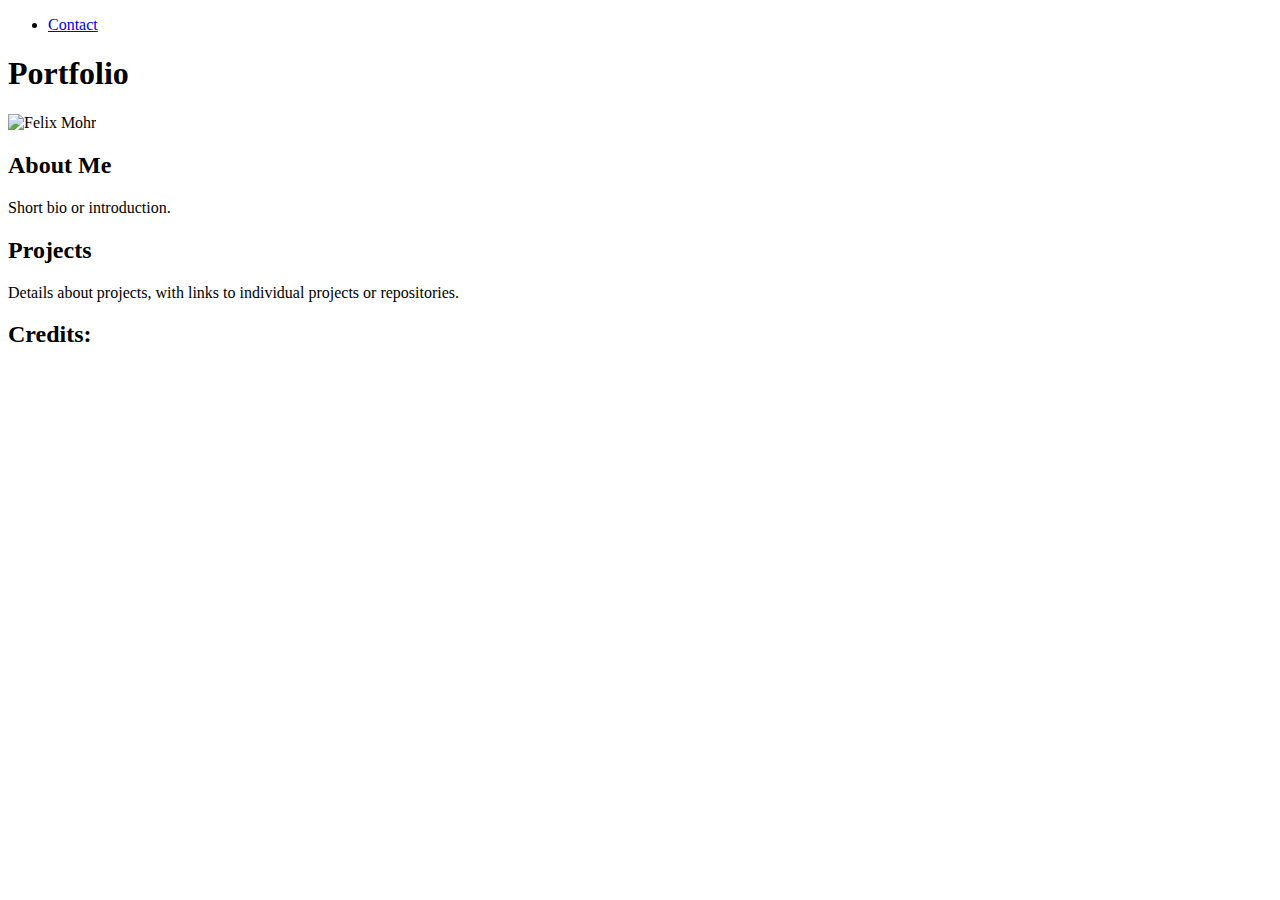
==== Portfolium/HTML/index.html @ df56a107 "Alpha v. 0.01.01" ====
<!DOCTYPE html>
<html lang="en">
    <head>
        <meta charset="UTF-8">
        <meta name="viewport" content="width=device-width, initial-scale=1.0">
        <title>Felix Mohr Portfolio</title>
        <link rel="stylesheet" href="/CSS/style.css">
    </head>
    <body>
        <nav>
            <ul class="MainNav">
                <li><a href="#contact">Contact</a></li>
            </ul>
        </nav>
        
        <header>
            <h1>Portfolio</h1>
            <img src="/IMG/Felix.jpg" alt="Felix Mohr" class="profile-pic">
        </header>
        <main>
            <section id="about">
                <h2>About Me</h2>
                <p>Short bio or introduction.</p>
            </section>
            <section id="projects">
                <h2>Projects</h2>
                <p>Details about projects, with links to individual projects or repositories.</p>
            </section>
        </main>
        
        <footer>
            <h2>Credits:</h2>
        </footer>
        
    </body>
</html>
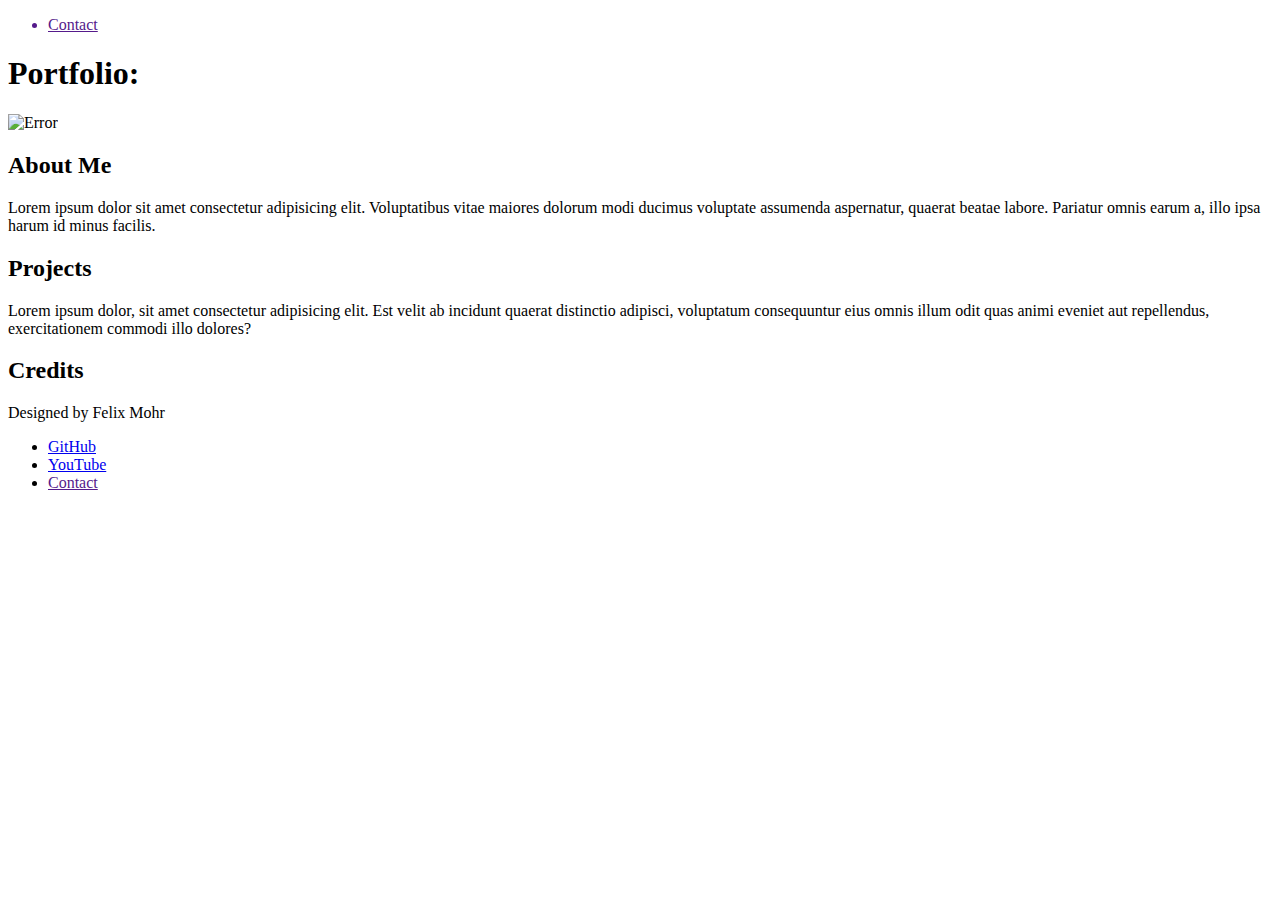
==== commit d485ff0c: "Alpha v. 0.01.02" ====
--- a/Portfolium/HTML/index.html
+++ b/Portfolium/HTML/index.html
@@ -9,28 +9,49 @@
     <body>
         <nav>
             <ul class="MainNav">
-                <li><a href="#contact">Contact</a></li>
+                <a href="">
+                    <li>
+                        Contact
+                    </li>
+                </a>
             </ul>
         </nav>
-        
         <header>
-            <h1>Portfolio</h1>
-            <img src="/IMG/Felix.jpg" alt="Felix Mohr" class="profile-pic">
+            <h1>
+                Portfolio:
+            </h1>
+            <img  class="MainPicture" src="/IMG/Felix.svg" alt="Error">
         </header>
         <main>
             <section id="about">
                 <h2>About Me</h2>
-                <p>Short bio or introduction.</p>
+                <p>Lorem ipsum dolor sit amet consectetur adipisicing elit. Voluptatibus vitae maiores dolorum modi ducimus voluptate assumenda aspernatur, quaerat beatae labore. Pariatur omnis earum a, illo ipsa harum id minus facilis.</p>
             </section>
             <section id="projects">
                 <h2>Projects</h2>
-                <p>Details about projects, with links to individual projects or repositories.</p>
+                <p>Lorem ipsum dolor, sit amet consectetur adipisicing elit. Est velit ab incidunt quaerat distinctio adipisci, voluptatum consequuntur eius omnis illum odit quas animi eveniet aut repellendus, exercitationem commodi illo dolores?</p>
             </section>
         </main>
-        
         <footer>
-            <h2>Credits:</h2>
-        </footer>
-        
+            <h2>Credits</h2>
+            <p>Designed by Felix Mohr</p>
+            <ul class="social-links">
+                <li>
+                    <a href="https://github.com/FAMohrCode">
+                        GitHub
+                    </a>
+                </li>
+                <li>
+                    <a href="https://www.youtube.com/channel/UCfVrPzqPAE0sBpKRp6W4xwg">
+                        YouTube
+                    </a>
+                </li>
+                <li>
+                    <a href="">
+                        Contact
+                    </a>
+                </li>
+            </ul>
+        </footer>   
     </body>
 </html>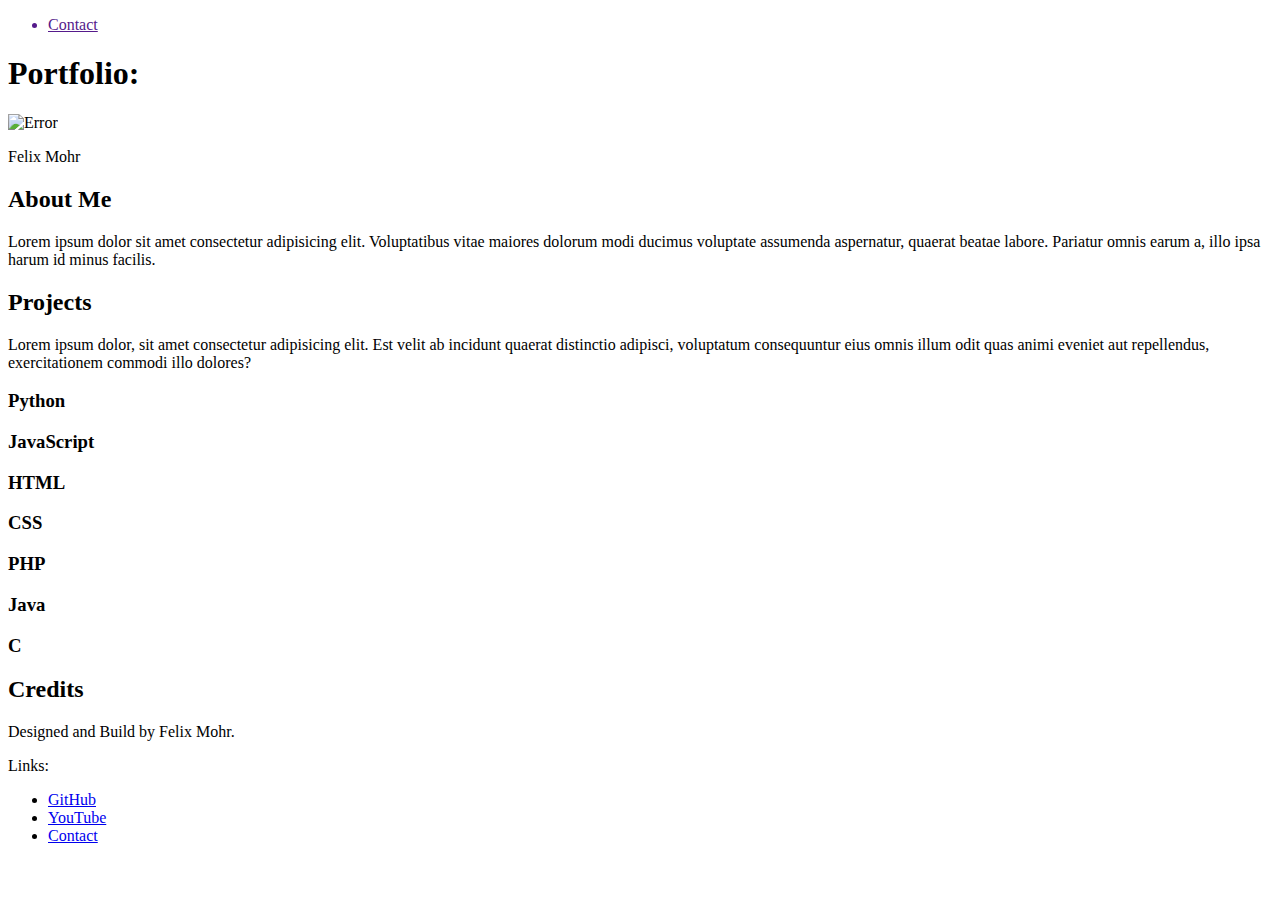
==== commit 4e7f5297: "Alpha v. 0.01.03" ====
--- a/Portfolium/HTML/index.html
+++ b/Portfolium/HTML/index.html
@@ -5,8 +5,10 @@
         <meta name="viewport" content="width=device-width, initial-scale=1.0">
         <title>Felix Mohr Portfolio</title>
         <link rel="stylesheet" href="/CSS/style.css">
+        <script src="/JS/logic.js"></script>    
     </head>
     <body>
+        <div id="p3" class="mdl-progress mdl-js-progress"></div>
         <nav>
             <ul class="MainNav">
                 <a href="">
@@ -21,6 +23,9 @@
                 Portfolio:
             </h1>
             <img  class="MainPicture" src="/IMG/Felix.svg" alt="Error">
+            <p class="Name">
+                Felix Mohr
+            </p>
         </header>
         <main>
             <section id="about">
@@ -30,12 +35,50 @@
             <section id="projects">
                 <h2>Projects</h2>
                 <p>Lorem ipsum dolor, sit amet consectetur adipisicing elit. Est velit ab incidunt quaerat distinctio adipisci, voluptatum consequuntur eius omnis illum odit quas animi eveniet aut repellendus, exercitationem commodi illo dolores?</p>
+                <form class="Icons">
+                    <div id="PythonProjekts" href="" class="Icon">
+                        <h3>
+                            Python
+                        </h3>
+                    </div>
+                    <div id="JavaScriptProjekts" href="" class="Icon">
+                        <h3>
+                            JavaScript
+                        </h3>
+                    </div>
+                    <div id="HTMLProjekts" href="" class="Icon">
+                        <h3>
+                            HTML
+                        </h3>
+                    </div>
+                    <div id="CSSProjekts" href="" class="Icon">
+                        <h3>
+                            CSS
+                        </h3>
+                    </div>
+                    <div id="PHPProjekts" href="" class="Icon">
+                        <h3>
+                            PHP
+                        </h3>
+                    </div>
+                    <div id="JavaProjekts" href="" class="Icon">
+                        <h3>
+                            Java
+                        </h3>
+                    </div>
+                    <div id="CProjekts" href="" class="Icon">
+                        <h3>
+                            C
+                        </h3>
+                    </div>
+                </form>
             </section>
         </main>
         <footer>
             <h2>Credits</h2>
-            <p>Designed by Felix Mohr</p>
-            <ul class="social-links">
+            <p>Designed and Build by Felix Mohr.</p>
+            <p>Links:</p>
+            <ul class="SocialLinks">
                 <li>
                     <a href="https://github.com/FAMohrCode">
                         GitHub
@@ -47,7 +90,7 @@
                     </a>
                 </li>
                 <li>
-                    <a href="">
+                    <a href="#">
                         Contact
                     </a>
                 </li>
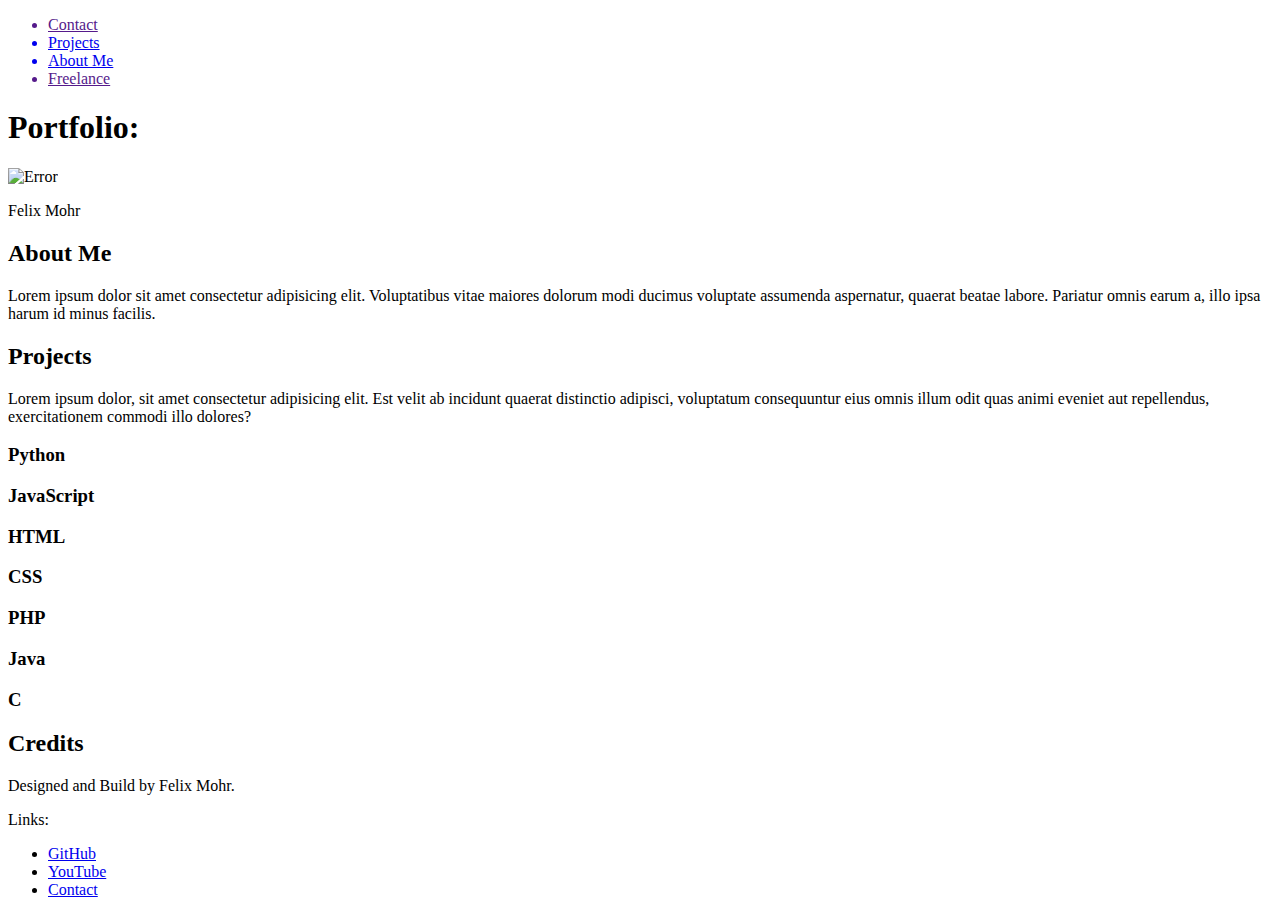
==== commit 71b4afb1: "Alpha v. 0.01.04" ====
--- a/Portfolium/HTML/index.html
+++ b/Portfolium/HTML/index.html
@@ -5,7 +5,7 @@
         <meta name="viewport" content="width=device-width, initial-scale=1.0">
         <title>Felix Mohr Portfolio</title>
         <link rel="stylesheet" href="/CSS/style.css">
-        <script src="/JS/logic.js"></script>    
+        <script src="/JS/mainloop.js"></script>    
     </head>
     <body>
         <div id="p3" class="mdl-progress mdl-js-progress"></div>
@@ -14,6 +14,21 @@
                 <a href="">
                     <li>
                         Contact
+                    </li>
+                </a>
+                <a href="#projects">
+                    <li>
+                        Projects
+                    </li>
+                </a>
+                <a href="#about">
+                    <li>
+                        About Me
+                    </li>
+                </a>
+                <a href="">
+                    <li>
+                        Freelance
                     </li>
                 </a>
             </ul>
@@ -36,37 +51,37 @@
                 <h2>Projects</h2>
                 <p>Lorem ipsum dolor, sit amet consectetur adipisicing elit. Est velit ab incidunt quaerat distinctio adipisci, voluptatum consequuntur eius omnis illum odit quas animi eveniet aut repellendus, exercitationem commodi illo dolores?</p>
                 <form class="Icons">
-                    <div id="PythonProjekts" href="" class="Icon">
+                    <div id="Python" href="" class="Icon">
                         <h3>
                             Python
                         </h3>
                     </div>
-                    <div id="JavaScriptProjekts" href="" class="Icon">
+                    <div id="JavaScript" href="" class="Icon">
                         <h3>
                             JavaScript
                         </h3>
                     </div>
-                    <div id="HTMLProjekts" href="" class="Icon">
+                    <div id="HTML" href="" class="Icon">
                         <h3>
                             HTML
                         </h3>
                     </div>
-                    <div id="CSSProjekts" href="" class="Icon">
+                    <div id="CSS" href="" class="Icon">
                         <h3>
                             CSS
                         </h3>
                     </div>
-                    <div id="PHPProjekts" href="" class="Icon">
+                    <div id="PHP" href="" class="Icon">
                         <h3>
                             PHP
                         </h3>
                     </div>
-                    <div id="JavaProjekts" href="" class="Icon">
+                    <div id="Java" href="" class="Icon">
                         <h3>
                             Java
                         </h3>
                     </div>
-                    <div id="CProjekts" href="" class="Icon">
+                    <div id="C" href="" class="Icon">
                         <h3>
                             C
                         </h3>
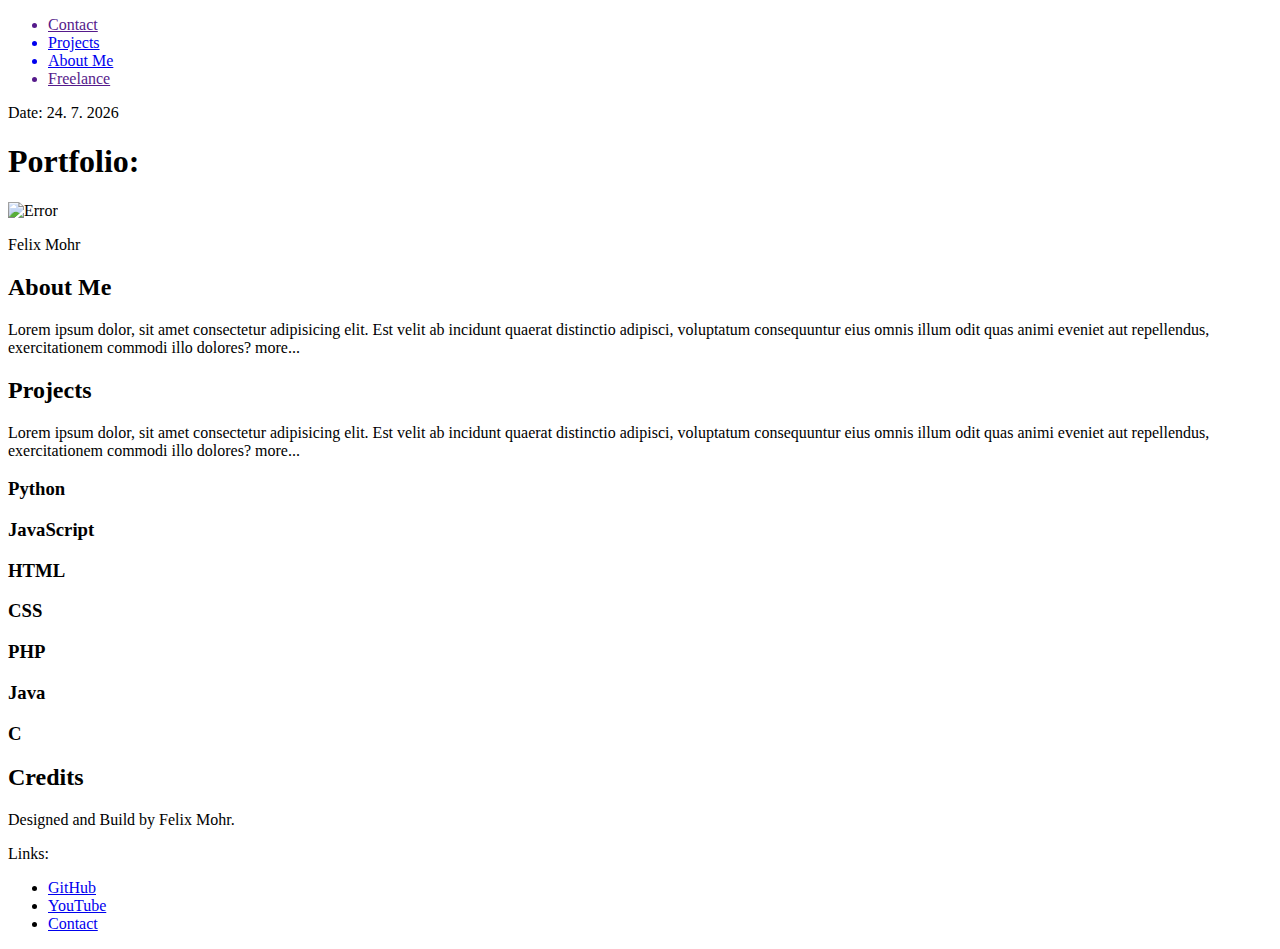
==== commit 85b4dc7d: "Alpha v. 0.02.01" ====
--- a/Portfolium/HTML/index.html
+++ b/Portfolium/HTML/index.html
@@ -5,10 +5,10 @@
         <meta name="viewport" content="width=device-width, initial-scale=1.0">
         <title>Felix Mohr Portfolio</title>
         <link rel="stylesheet" href="/CSS/style.css">
-        <script src="/JS/mainloop.js"></script>    
+        <script src="/JS/eventloop.js"></script>    
     </head>
     <body>
-        <div id="p3" class="mdl-progress mdl-js-progress"></div>
+        <!-- Navigation -->
         <nav>
             <ul class="MainNav">
                 <a href="">
@@ -34,6 +34,16 @@
             </ul>
         </nav>
         <header>
+            <!-- Write date in document -->
+            <script class="Date">
+                let date = new Date();
+                let day = date.getDate(); // get the day
+                let month = date.getMonth() + 1; // get the month
+                let year = date.getFullYear(); // get the year
+
+                document.write("Date: " + day + ". " + month + ". " + year); // write the date
+            </script>
+            <!-- Write Headline 1 -->
             <h1>
                 Portfolio:
             </h1>
@@ -43,13 +53,23 @@
             </p>
         </header>
         <main>
+            <!-- About Me section -->
             <section id="about">
                 <h2>About Me</h2>
-                <p>Lorem ipsum dolor sit amet consectetur adipisicing elit. Voluptatibus vitae maiores dolorum modi ducimus voluptate assumenda aspernatur, quaerat beatae labore. Pariatur omnis earum a, illo ipsa harum id minus facilis.</p>
-            </section>
+                <p>Lorem ipsum dolor, sit amet consectetur adipisicing elit. Est velit ab incidunt quaerat distinctio adipisci, voluptatum consequuntur eius omnis illum odit quas animi eveniet aut repellendus, exercitationem commodi illo dolores?
+                    <span class="More" id="aboutmore">
+                        more...
+                    </span>
+                </p>            </section>
+            <!-- Projects section -->
             <section id="projects">
                 <h2>Projects</h2>
-                <p>Lorem ipsum dolor, sit amet consectetur adipisicing elit. Est velit ab incidunt quaerat distinctio adipisci, voluptatum consequuntur eius omnis illum odit quas animi eveniet aut repellendus, exercitationem commodi illo dolores?</p>
+                <p>Lorem ipsum dolor, sit amet consectetur adipisicing elit. Est velit ab incidunt quaerat distinctio adipisci, voluptatum consequuntur eius omnis illum odit quas animi eveniet aut repellendus, exercitationem commodi illo dolores?
+                    <span class="More" id="projectsmore">
+                        more...
+                    </span>
+                </p>
+                <!-- Programming Langueges -->
                 <form class="Icons">
                     <div id="Python" href="" class="Icon">
                         <h3>
@@ -89,9 +109,11 @@
                 </form>
             </section>
         </main>
+        <!-- Footer -->
         <footer>
             <h2>Credits</h2>
             <p>Designed and Build by Felix Mohr.</p>
+            <!-- Links -->
             <p>Links:</p>
             <ul class="SocialLinks">
                 <li>
